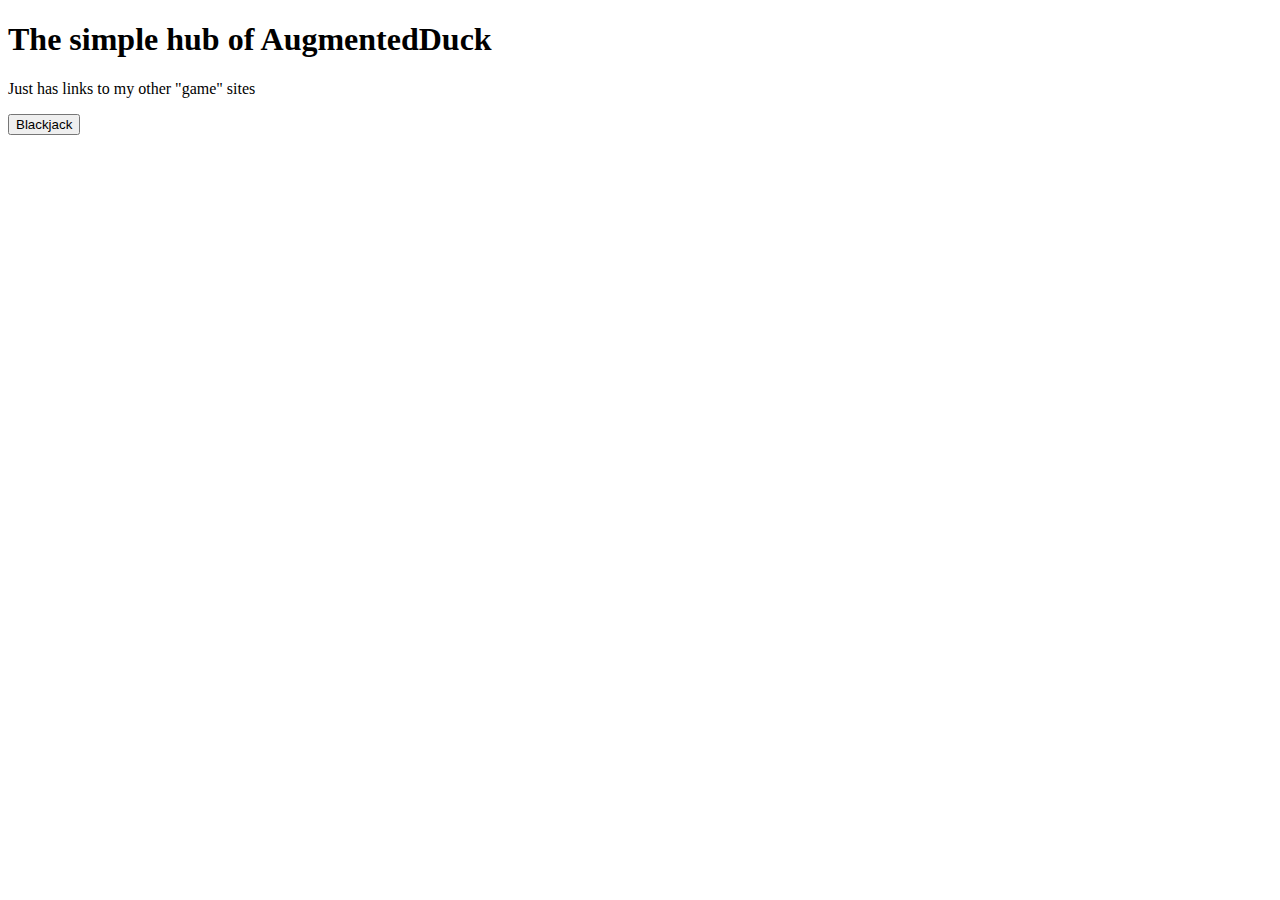
==== index.html @ 39191f02 "changed the URL" ====
<!DOCTYPE html>
<html lang="en">
    <head>
        <meta charset="utf-8 " />
        <title>AugmentedDuck</title>
    </head>
    <body>
        <h1>The simple hub of AugmentedDuck</h1>
        <p>Just has links to my other "game" sites</p>
        <button onclick="location.href = 'augmentedduck.github.io/blackjack';" id="myButton" class="float-left submit-button" >Blackjack</button>
    </body>
</html>
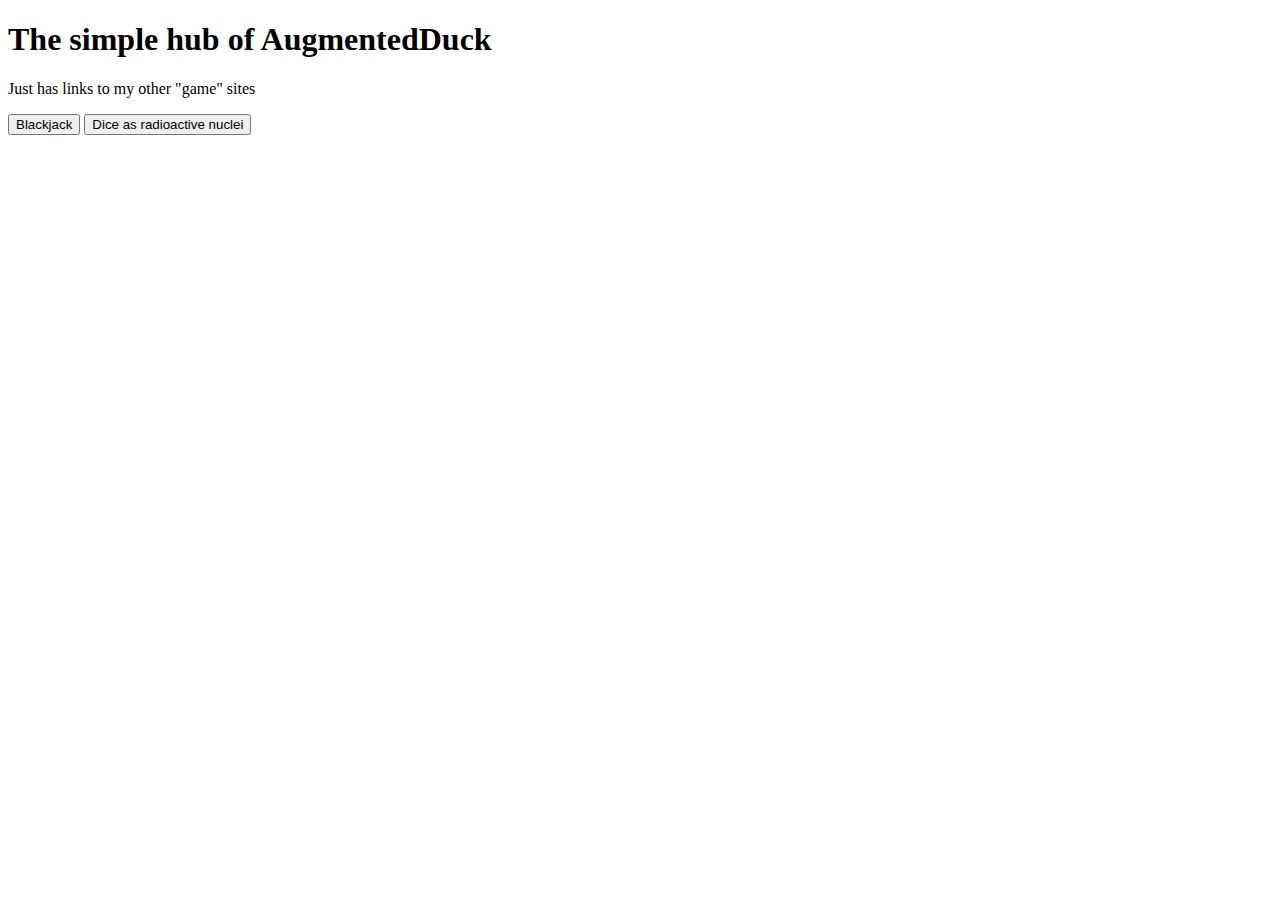
==== commit 056fd7cd: "Added another button" ====
--- a/index.html
+++ b/index.html
@@ -8,5 +8,6 @@
         <h1>The simple hub of AugmentedDuck</h1>
         <p>Just has links to my other "game" sites</p>
         <button onclick="location.href = 'augmentedduck.github.io/blackjack';" id="myButton" class="float-left submit-button" >Blackjack</button>
+        <button onclick="location.href = 'augmentedduck.github.io/dice-demonstration';" id="myButton" class="float-left submit-button" >Dice as radioactive nuclei</button>
     </body>
 </html>
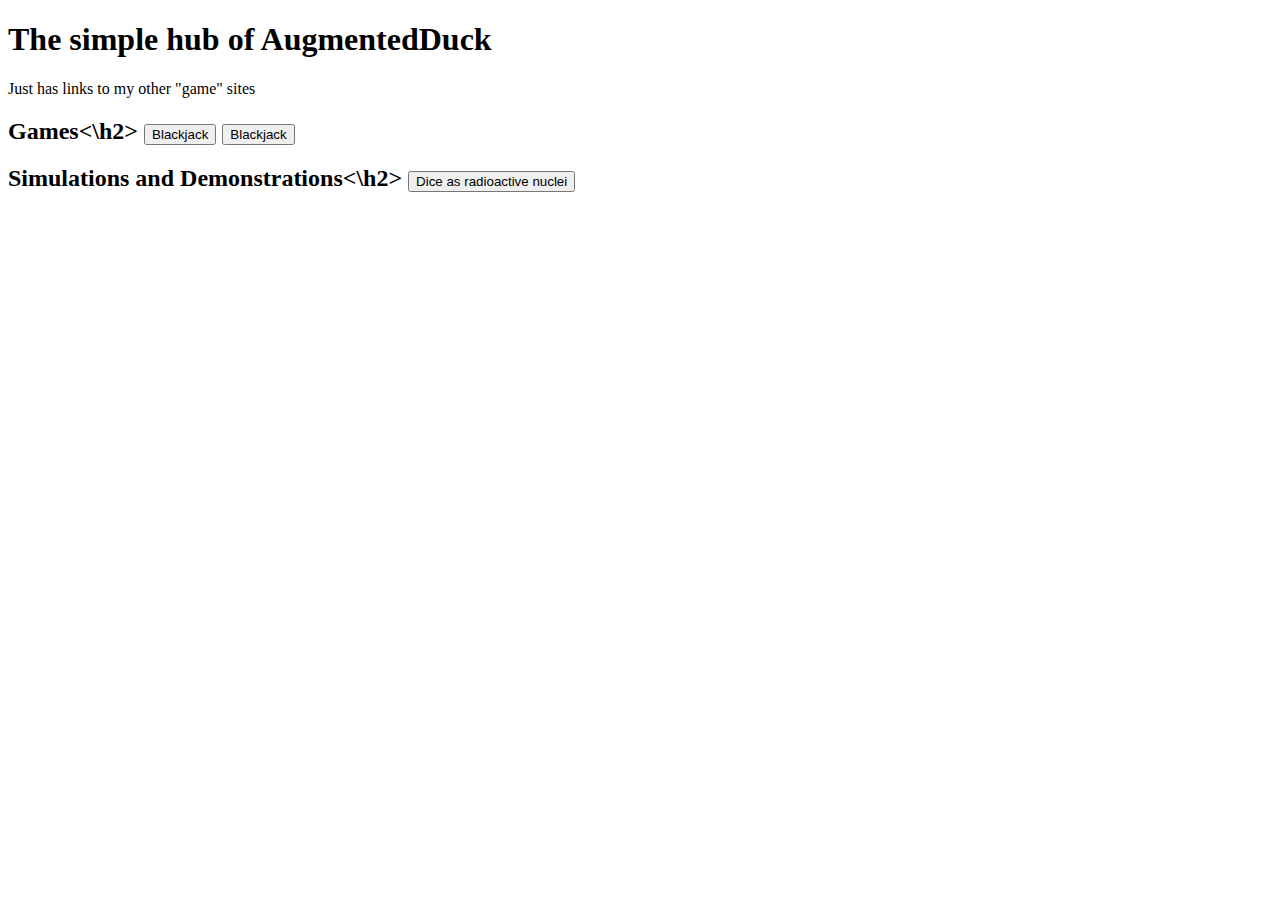
==== commit a1c09f06: "Organized buttons a bit and added the new game" ====
--- a/index.html
+++ b/index.html
@@ -7,7 +7,10 @@
     <body>
         <h1>The simple hub of AugmentedDuck</h1>
         <p>Just has links to my other "game" sites</p>
-        <button onclick="location.href = 'augmentedduck.github.io/blackjack';" id="myButton" class="float-left submit-button" >Blackjack</button>
-        <button onclick="location.href = 'augmentedduck.github.io/dice-demonstration';" id="myButton" class="float-left submit-button" >Dice as radioactive nuclei</button>
+        <h2>Games<\h2>
+        <button onclick="window.location.href='https://augmentedduck.github.io/blackjack'">Blackjack</button>
+        <button onclick="window.location.href='https://augmentedduck.github.io/hit-the-ballon'">Blackjack</button>
+        <h2>Simulations and Demonstrations<\h2>
+        <button onclick="window.location.href='https://augmentedduck.github.io/dice-demonstration'">Dice as radioactive nuclei</button>
     </body>
 </html>
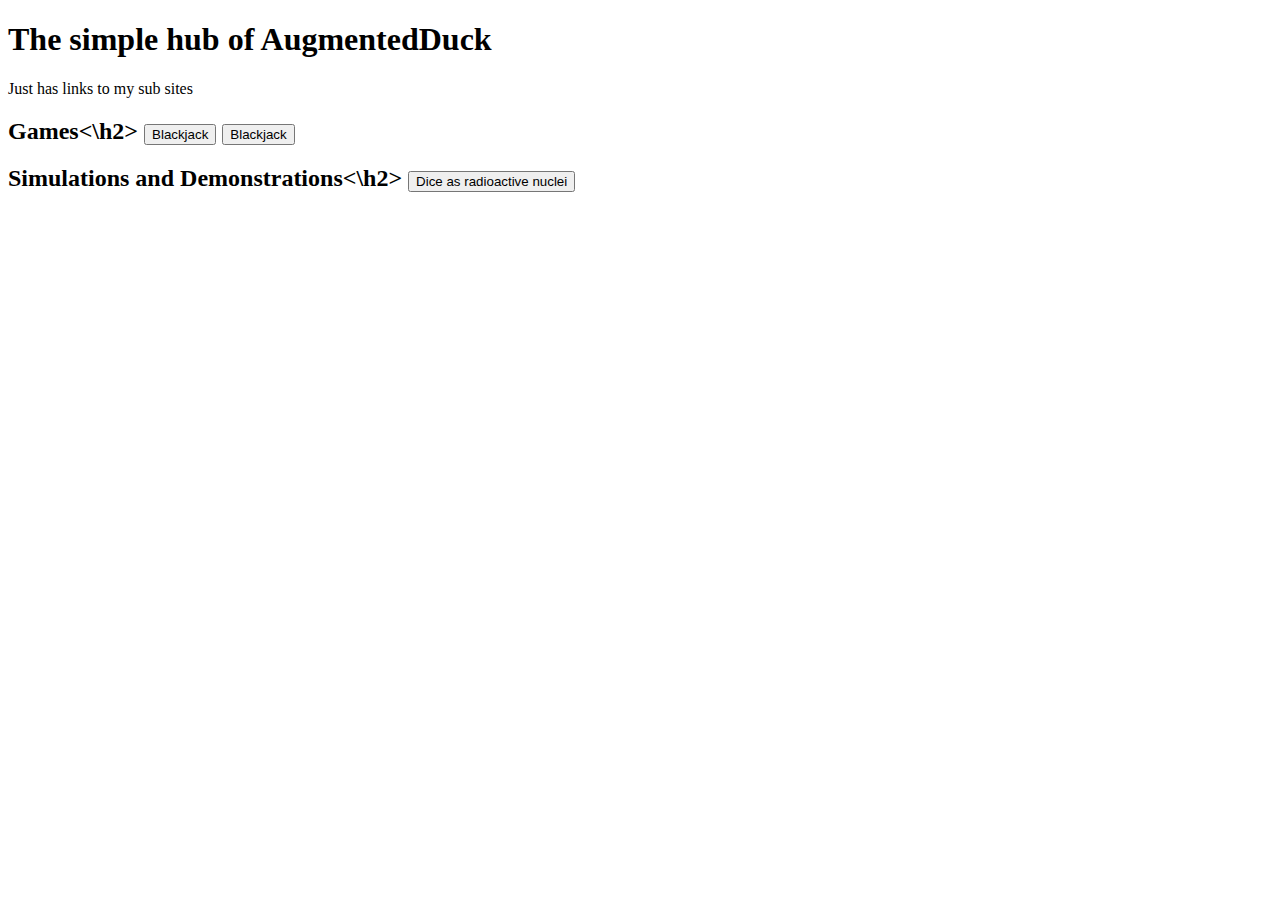
==== commit 5d4f52d7: "Update index.html" ====
--- a/index.html
+++ b/index.html
@@ -6,7 +6,7 @@
     </head>
     <body>
         <h1>The simple hub of AugmentedDuck</h1>
-        <p>Just has links to my other "game" sites</p>
+        <p>Just has links to my sub sites</p>
         <h2>Games<\h2>
         <button onclick="window.location.href='https://augmentedduck.github.io/blackjack'">Blackjack</button>
         <button onclick="window.location.href='https://augmentedduck.github.io/hit-the-ballon'">Blackjack</button>
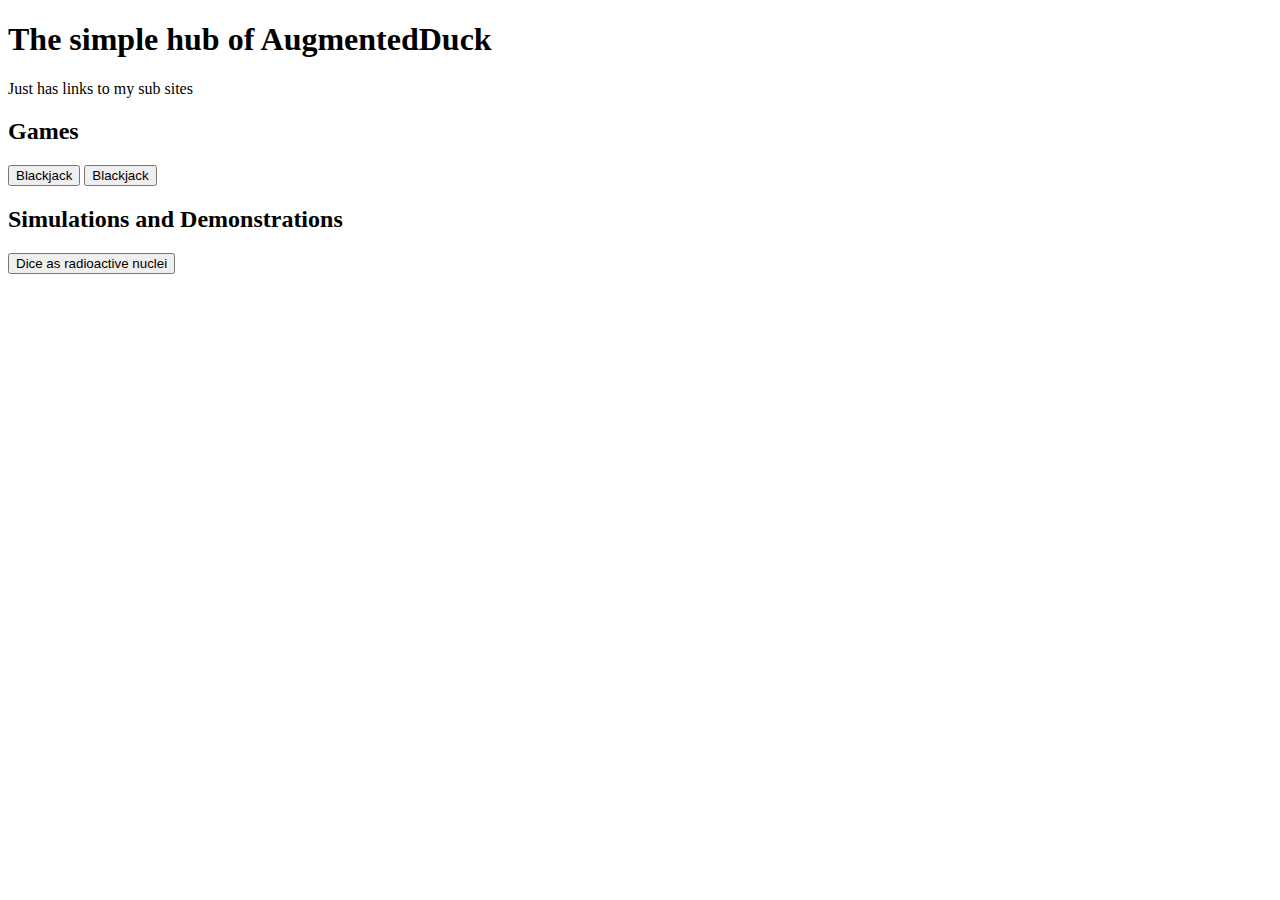
==== commit bf825077: "Used the right "slash"" ====
--- a/index.html
+++ b/index.html
@@ -7,10 +7,10 @@
     <body>
         <h1>The simple hub of AugmentedDuck</h1>
         <p>Just has links to my sub sites</p>
-        <h2>Games<\h2>
+        <h2>Games</h2>
         <button onclick="window.location.href='https://augmentedduck.github.io/blackjack'">Blackjack</button>
         <button onclick="window.location.href='https://augmentedduck.github.io/hit-the-ballon'">Blackjack</button>
-        <h2>Simulations and Demonstrations<\h2>
+        <h2>Simulations and Demonstrations</h2>
         <button onclick="window.location.href='https://augmentedduck.github.io/dice-demonstration'">Dice as radioactive nuclei</button>
     </body>
 </html>
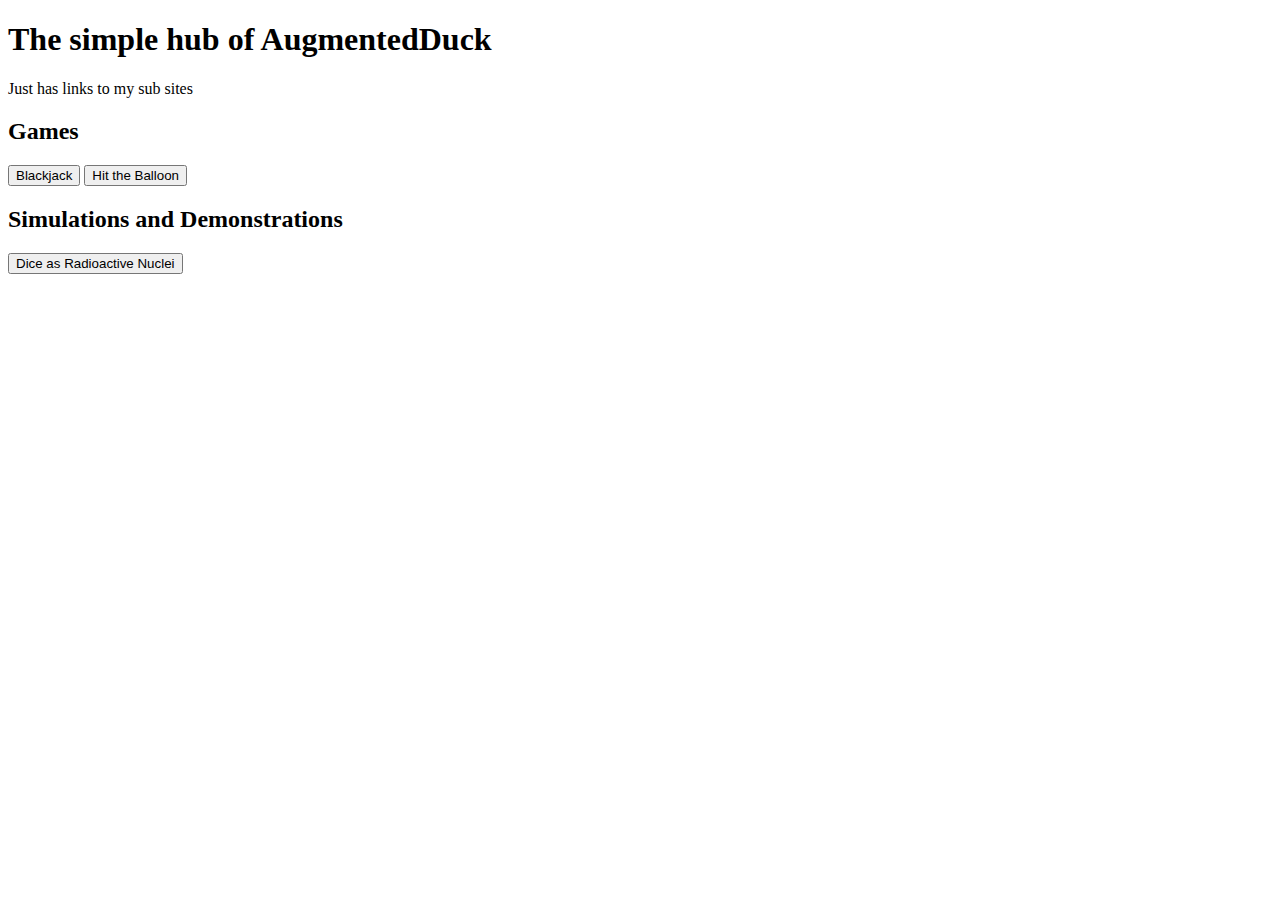
==== commit 09c5622d: "Spelling error" ====
--- a/index.html
+++ b/index.html
@@ -9,8 +9,8 @@
         <p>Just has links to my sub sites</p>
         <h2>Games</h2>
         <button onclick="window.location.href='https://augmentedduck.github.io/blackjack'">Blackjack</button>
-        <button onclick="window.location.href='https://augmentedduck.github.io/hit-the-ballon'">Blackjack</button>
+        <button onclick="window.location.href='https://augmentedduck.github.io/hit-the-balloon'">Hit the Balloon</button>
         <h2>Simulations and Demonstrations</h2>
-        <button onclick="window.location.href='https://augmentedduck.github.io/dice-demonstration'">Dice as radioactive nuclei</button>
+        <button onclick="window.location.href='https://augmentedduck.github.io/dice-demonstration'">Dice as Radioactive Nuclei</button>
     </body>
 </html>
